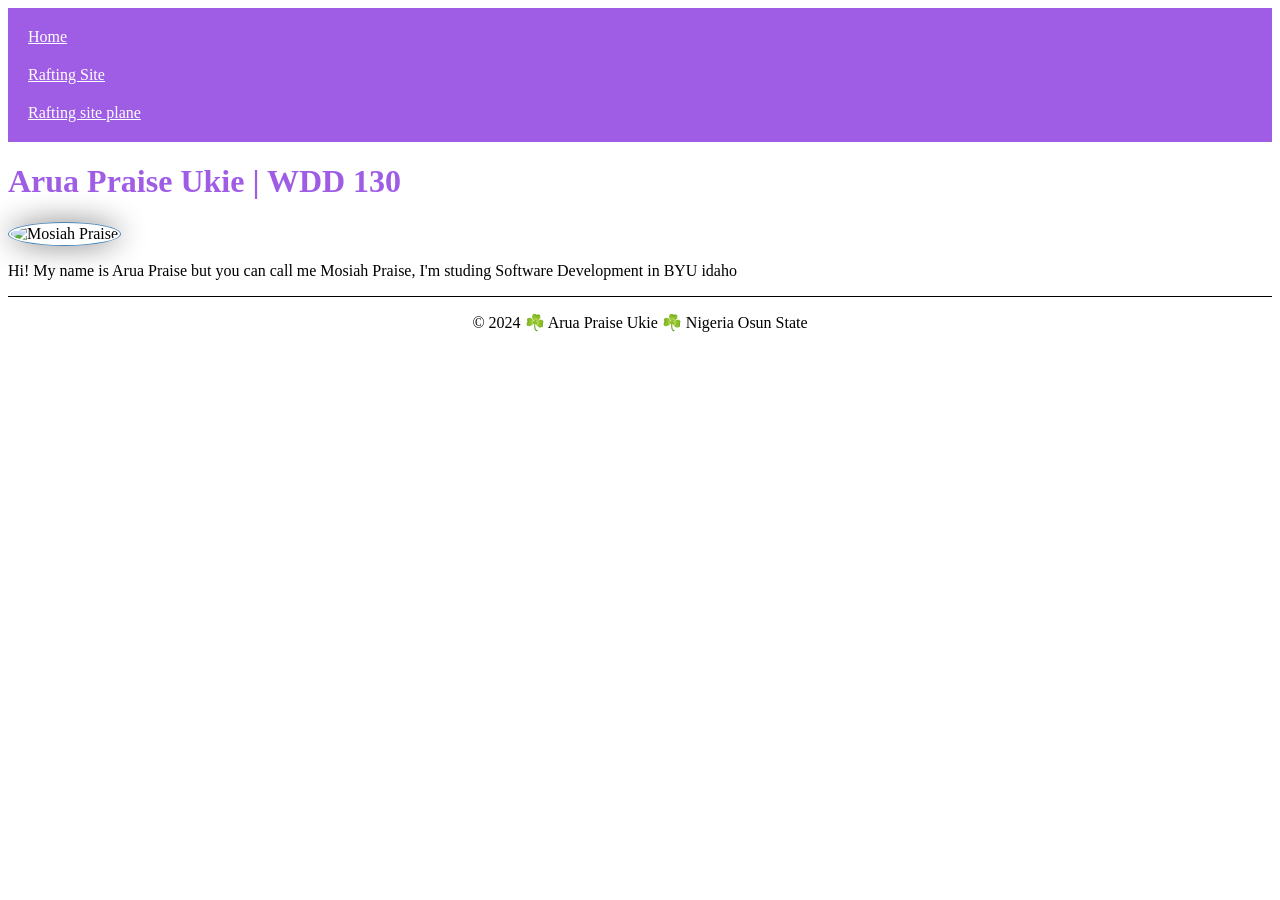
==== index.html @ b1e20851 "my first code" ====
<!DOCTYPE html>
<html lang="en">
<head>
    <meta charset="UTF-8">
    <meta name="viewport" content="width=device-width, initial-scale=1.0">
    <title>Arua Praise Ukie | WDD 130</title>
    <meta name="description" content="This Home page is about my Course in BYU - idaho">
    <meta name="author" content="Arua Praise">
    <link rel="stylesheet" href="style/style.css">
</head>
<body>
    <header>
        <nav>
            <a href="#">Home</a>
            <a href="wwr">Rafting Site</a>
            <a href="wwr/site-plane-rafting.html">Rafting site plane</a>
        </nav>
    </header>
    <main>
        <h1>Arua Praise Ukie | WDD 130</h1>
        <img src="images/profile.jpg" alt="Mosiah Praise" width="200">
        <p>Hi! My name is Arua Praise but you can call me Mosiah Praise, I'm studing  Software Development in BYU idaho</p>
    </main>
    <!-- <aside>
        <h2>Nigeria</h2>
        <img src="images/Nigeria.jpg" alt="My Contry image">
        <p>Nigeria, the most populous country in Africa, is a vibrant and diverse nation with a rich cultural heritage. Known for its warm hospitality, friendly people, and stunning landscapes, Nigeria offers a unique blend of traditional and modern experiences. From the bustling cities of Lagos and Abuja to the serene beaches of the Atlantic coast, there's something for everyone to discover in this fascinating country.</p>
    </aside> -->
    <footer>
        <p>&copy; 2024 ☘️ Arua Praise Ukie ☘️ Nigeria Osun State</p>
    </footer>
</body>
</html>
---- style/style.css ----
nav{
    background-color: rgb(159, 93, 230);
    padding: 10px;

}
nav a{
    color: white;
    padding: 10px;
    display: block;
}
h1{
    color: rgb(159, 93, 230);
}
main{
    max-width: 840px ;
}
aside{
    width: 20rem;
    margin: 1rem;
    border: 1px solid hsla(200,0%,0%,.7);
    padding: 1rem;
    background-color: rgb(102, 114, 124);
    color: rgb(rgb(159, 93, 230));
    text-align: center;
}
aside img{
    width: 200px;
    height: auto;

}
main img{
    width: 200px;
    height: 200px;
    border-radius: 50%;
    border: 1px solid steelblue;
    padding: 2px;
    box-shadow: 0 0 30px gray;

}
p{
    padding: 0;
}
footer{
    margin-top: 15px;
    border-top: 1px solid #000;
    text-align: center;
}
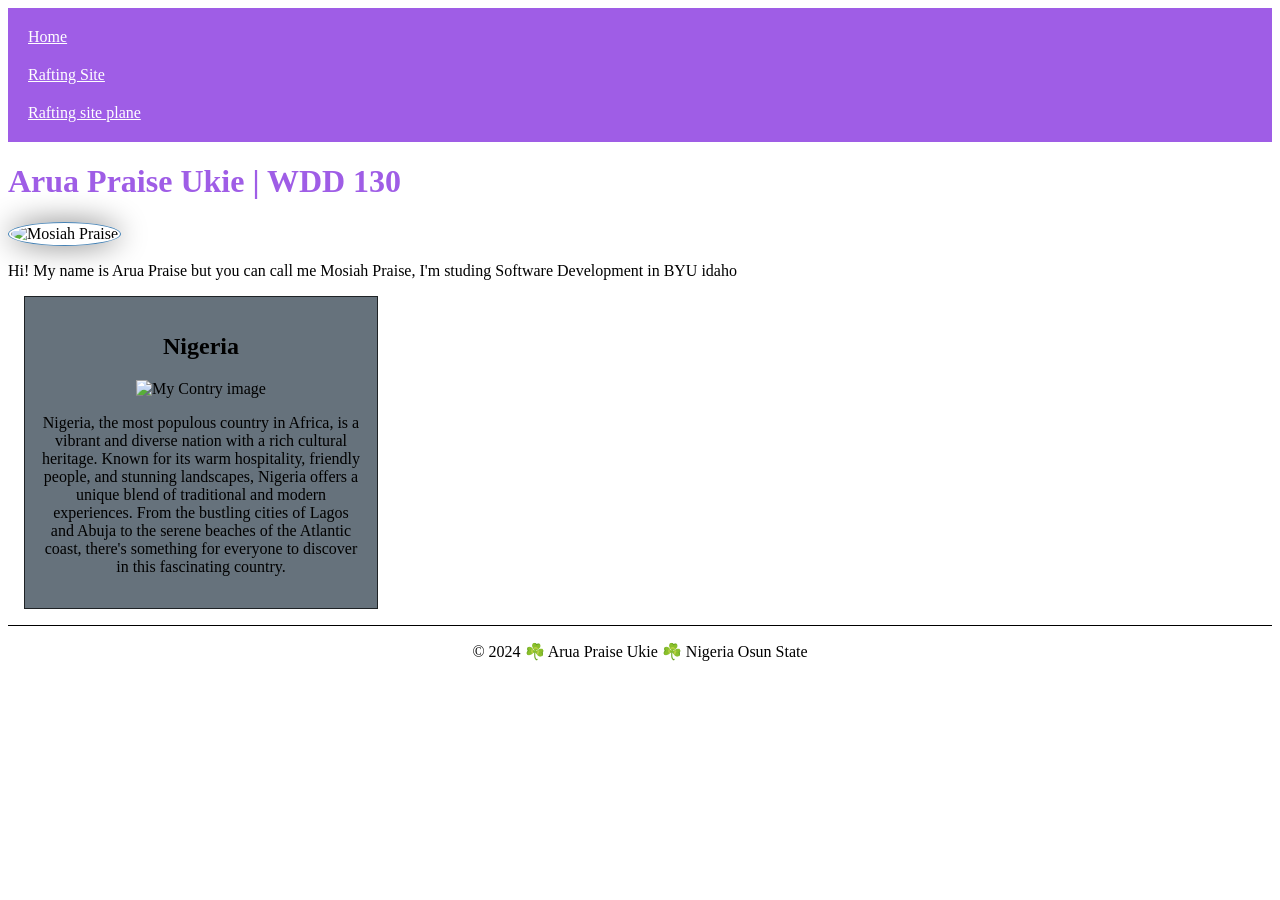
==== commit 7798babb: "updating" ====
--- a/index.html
+++ b/index.html
@@ -21,11 +21,11 @@
         <img src="images/profile.jpg" alt="Mosiah Praise" width="200">
         <p>Hi! My name is Arua Praise but you can call me Mosiah Praise, I'm studing  Software Development in BYU idaho</p>
     </main>
-    <!-- <aside>
+    <aside>
         <h2>Nigeria</h2>
         <img src="images/Nigeria.jpg" alt="My Contry image">
         <p>Nigeria, the most populous country in Africa, is a vibrant and diverse nation with a rich cultural heritage. Known for its warm hospitality, friendly people, and stunning landscapes, Nigeria offers a unique blend of traditional and modern experiences. From the bustling cities of Lagos and Abuja to the serene beaches of the Atlantic coast, there's something for everyone to discover in this fascinating country.</p>
-    </aside> -->
+    </aside>
     <footer>
         <p>&copy; 2024 ☘️ Arua Praise Ukie ☘️ Nigeria Osun State</p>
     </footer>
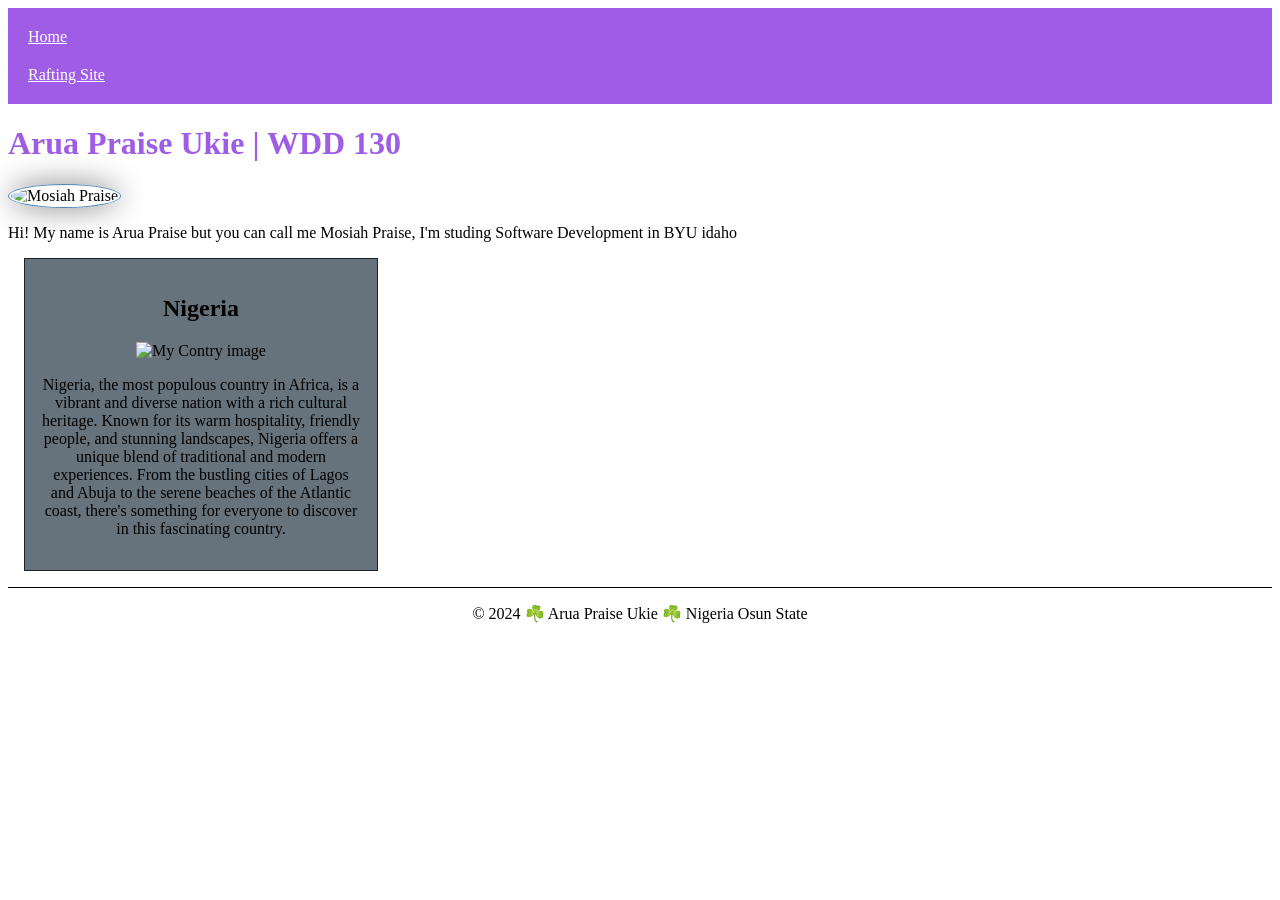
==== commit e11136a3: "updating" ====
--- a/index.html
+++ b/index.html
@@ -13,7 +13,7 @@
         <nav>
             <a href="#">Home</a>
             <a href="wwr">Rafting Site</a>
-            <a href="wwr/site-plane-rafting.html">Rafting site plane</a>
+            <!-- <a href="wwr/site-plane-rafting.html">Rafting site plane</a> -->
         </nav>
     </header>
     <main>
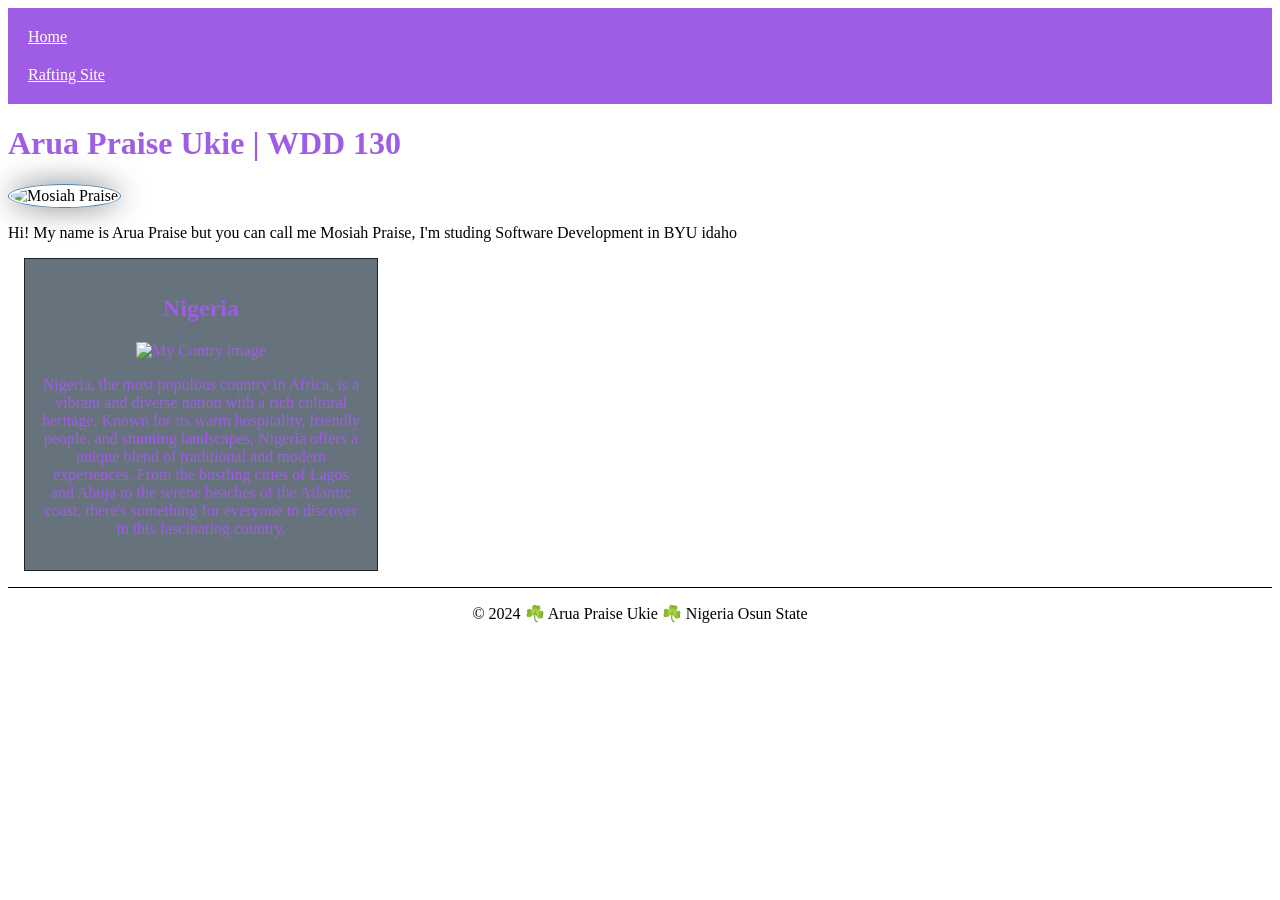
==== commit 20727b58: "updating" ====
--- a/index.html
+++ b/index.html
@@ -6,7 +6,7 @@
     <title>Arua Praise Ukie | WDD 130</title>
     <meta name="description" content="This Home page is about my Course in BYU - idaho">
     <meta name="author" content="Arua Praise">
-    <link rel="stylesheet" href="style/style.css">
+    <link rel="stylesheet" href="styles/style.css">
 </head>
 <body>
     <header>
@@ -23,7 +23,7 @@
     </main>
     <aside>
         <h2>Nigeria</h2>
-        <img src="images/Nigeria.jpg" alt="My Contry image">
+        <img src="images/nigeria.jpg" alt="My Contry image">
         <p>Nigeria, the most populous country in Africa, is a vibrant and diverse nation with a rich cultural heritage. Known for its warm hospitality, friendly people, and stunning landscapes, Nigeria offers a unique blend of traditional and modern experiences. From the bustling cities of Lagos and Abuja to the serene beaches of the Atlantic coast, there's something for everyone to discover in this fascinating country.</p>
     </aside>
     <footer>
--- a/styles/style.css
+++ b/styles/style.css
@@ -0,0 +1,48 @@
+nav{
+    background-color: rgb(159, 93, 230);
+    padding: 10px;
+
+}
+nav a{
+    color: white;
+    padding: 10px;
+    display: block;
+}
+h1{
+    color: rgb(159, 93, 230);
+}
+main{
+    max-width: 840px ;
+}
+aside{
+    width: 20rem;
+    margin: 1rem;
+    border: 1px solid hsla(200,0%,0%,.7);
+    padding: 1rem;
+    background-color: rgb(102, 114, 124);
+    color: rgb(159, 93, 230);
+    text-align: center;
+}
+aside img{
+    width: 200px;
+    height: auto;   
+
+}
+main img{
+    width: 200px;
+    height: 200px;
+    border-radius: 50%;
+    border: 1px solid steelblue;
+    padding: 2px;
+    box-shadow: 0 0 30px gray;
+
+}
+p{
+    padding: 0;
+}
+footer{
+    margin-top: 15px;
+    border-top: 1px solid #000;
+    text-align: center;
+}
+
